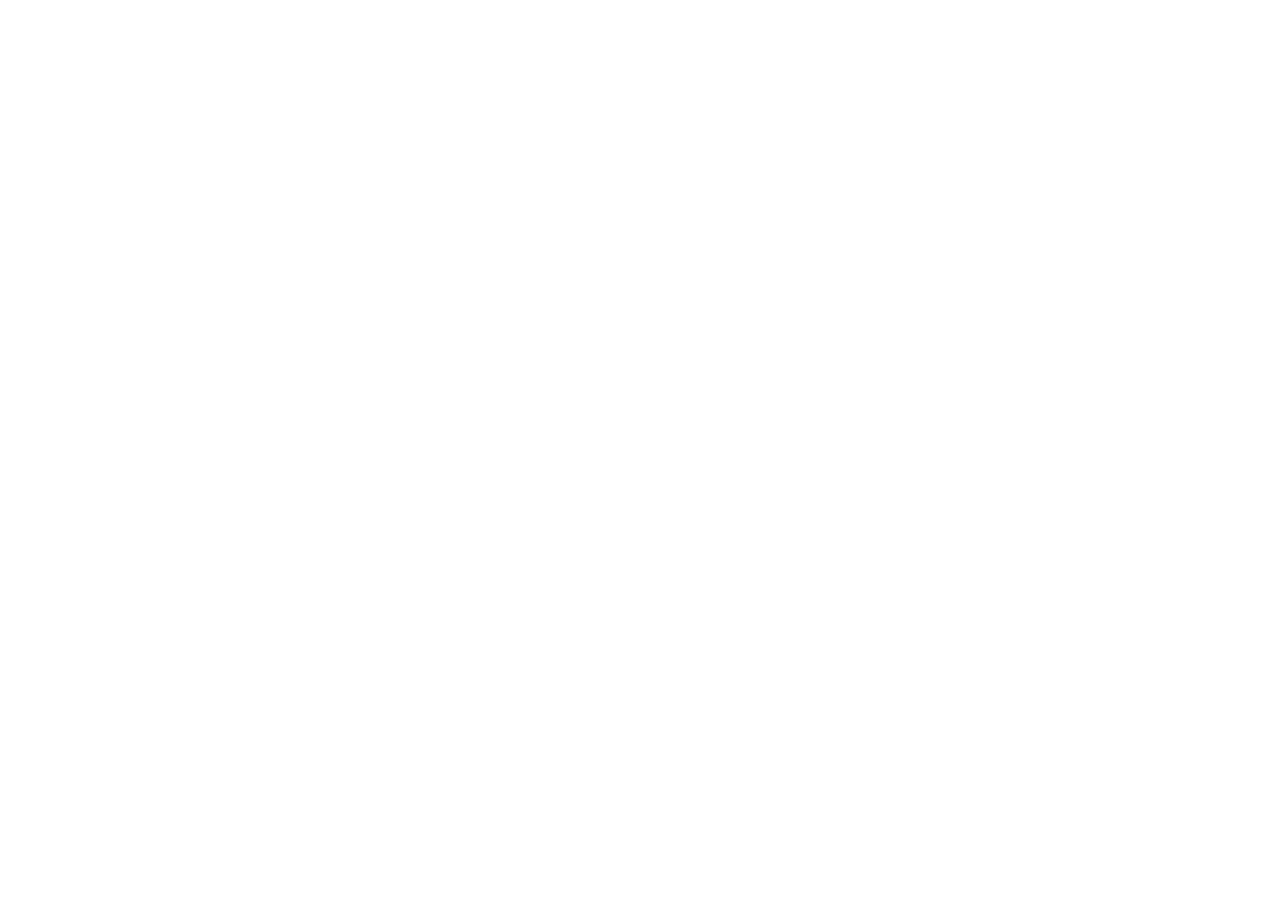
==== indx.html @ 867e9fa5 "dujlisa" ====
<!DOCTYPE html>
<html lang="port-br">
<head>
    <meta charset="UTF-8">
    <meta name="viewport" content="width=device-width, initial-scale=1.0">
    <title>Wilson Joffre</title>

</head>
<body>
    <header class="cabecario">

    </body>
    </html>
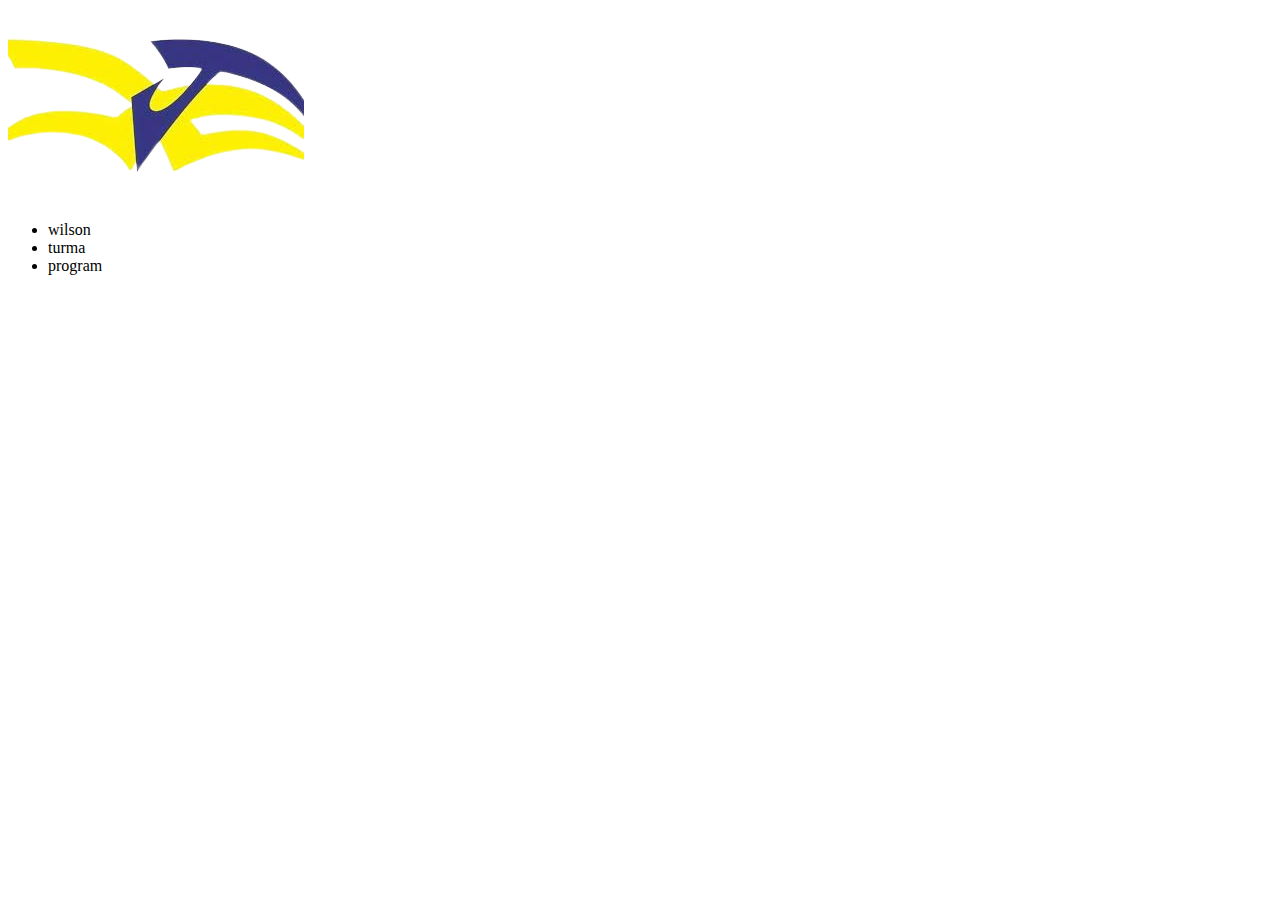
==== commit 233e5a31: "gg" ====
--- a/indx.html
+++ b/indx.html
@@ -8,6 +8,14 @@
 </head>
 <body>
     <header class="cabecario">
+        <h1><img src="index-removebg-preview.png" alt=""></h1>
+        <ul class="listacabecalho">
+            <li class="itemlista">wilson</li>
+            <li class="itemlista">turma</li>
+            <li class="itemlista">program</li>
+        </ul>
 
-    </body>
-    </html>+    </header>
+
+</body>
+</html>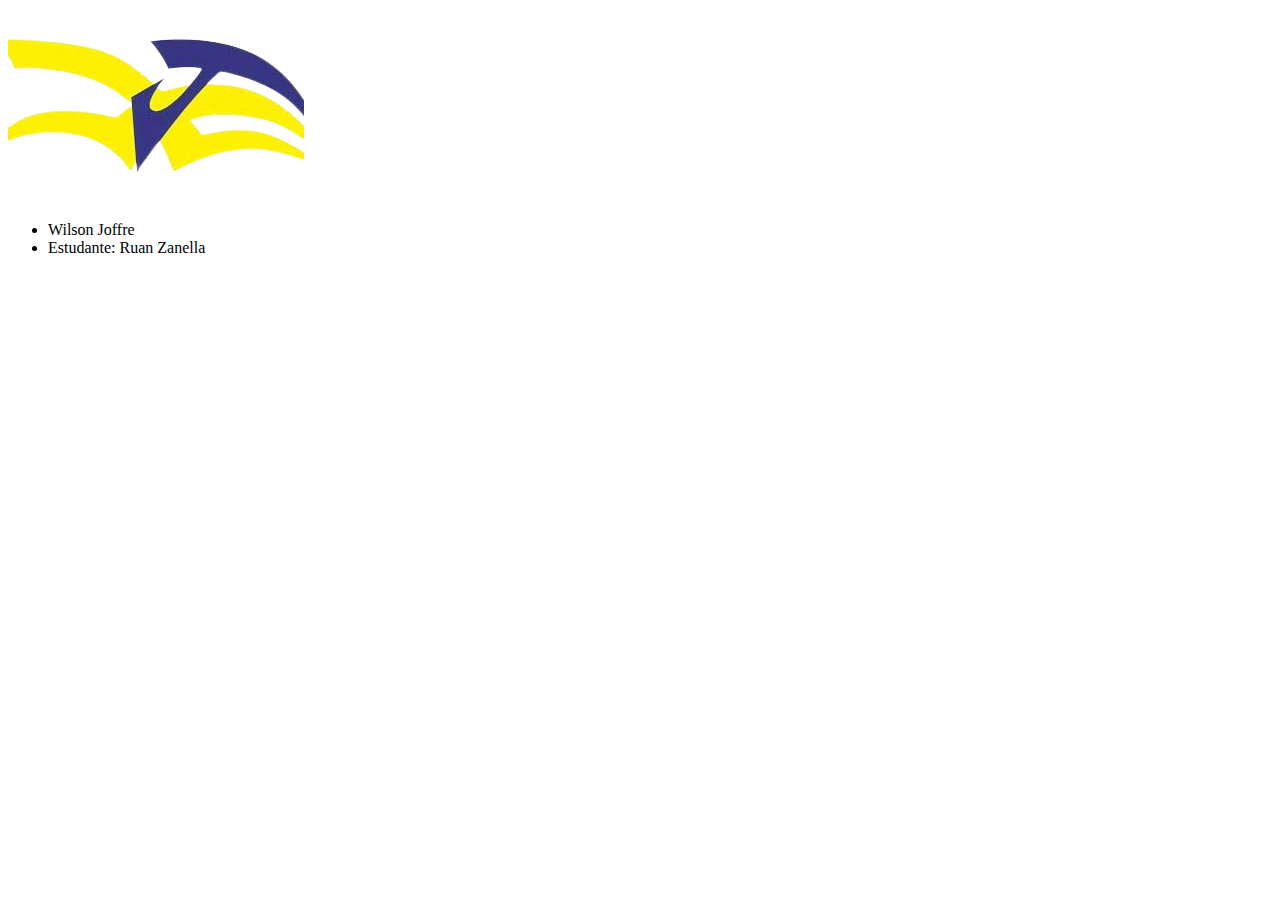
==== commit 967e2514: "salca" ====
--- a/indx.html
+++ b/indx.html
@@ -10,9 +10,8 @@
     <header class="cabecario">
         <h1><img src="index-removebg-preview.png" alt=""></h1>
         <ul class="listacabecalho">
-            <li class="itemlista">wilson</li>
-            <li class="itemlista">turma</li>
-            <li class="itemlista">program</li>
+            <li class="itemlista">Wilson Joffre</li>
+            <li class="itemlista">Estudante: Ruan Zanella</li>
         </ul>
 
     </header>
